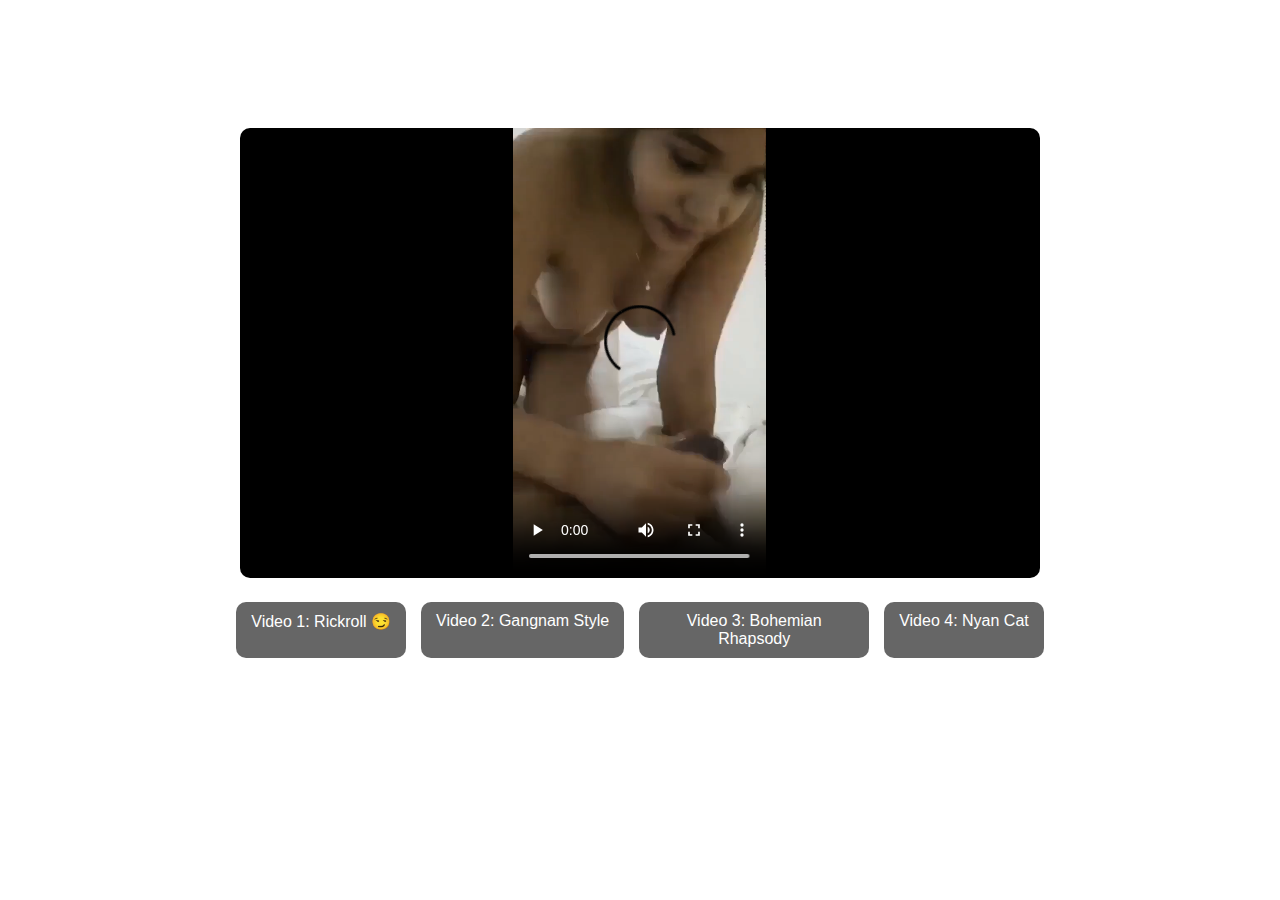
==== tg/index.html @ 1f0b1566 "Update index.html" ====
<!DOCTYPE html>
<html lang="en">
<head>
  <meta charset="UTF-8" />
  <meta name="viewport" content="width=device-width, initial-scale=1.0"/>
  <title>arovi nusrat ridhi's viral link | All viral video</title>
  <style>
    body {
      font-family: Arial, sans-serif;
      background: url('https://images.unsplash.com/photo-1507525428034-b723cf961d3e') no-repeat center center fixed;
      background-size: cover;
      color: white;
      margin: 0;
      padding: 20px;
    }

    h1 {
      text-align: center;
    }

    .video-player {
      width: 100%;
      max-width: 800px;
      margin: 20px auto;
      position: relative;
    }

    iframe, video {
      width: 100%;
      height: 450px;
      border: none;
      border-radius: 10px;
    }

    .video-list {
      display: flex;
      flex-wrap: wrap;
      justify-content: center;
      gap: 15px;
      margin-top: 20px;
    }

    .video-item {
      background: rgba(0, 0, 0, 0.6);
      border-radius: 10px;
      padding: 10px 15px;
      cursor: pointer;
      max-width: 200px;
      text-align: center;
    }

    .video-item:hover {
      background-color: rgba(0, 136, 204, 0.6);
    }

    .ad-container {
      margin: 30px auto;
    }

    .side-ad {
      position: fixed;
      top: 20px;
      right: 10px;
      z-index: 100;
    }

    .bottom-banner, .wide-banner {
      display: flex;
      justify-content: center;
      margin-top: 30px;
    }

    @media (max-width: 768px) {
      .side-ad {
        display: none;
      }

      iframe, video {
        height: 250px;
      }
    }
  </style>
</head>
<body>

  <h1>Featured Videos</h1>

  <!-- Native Banner Ad -->
  <script async="async" data-cfasync="false" src="//pl26413333.profitableratecpm.com/b920ded188db20c2cacaa2c67047a6b1/invoke.js"></script>
  <div id="container-b920ded188db20c2cacaa2c67047a6b1"></div>

  <!-- 728x90 Banner Ad -->
  <div class="wide-banner">
    <script type="text/javascript">
      atOptions = {
        'key' : 'f831d8c2f238a3eefd43e0c5a7a38dbe',
        'format' : 'iframe',
        'height' : 90,
        'width' : 728,
        'params' : {}
      };
    </script>
    <script type="text/javascript" src="//ushermassacrecranny.com/f831d8c2f238a3eefd43e0c5a7a38dbe/invoke.js"></script>
  </div>

  <!-- Video Player -->
  <div class="video-player">
    <iframe id="mainVideo" src="https://dxluminant.github.io/tg/vi.mp4" allowfullscreen></iframe>
  </div>

  <!-- Video List -->
  <div class="video-list">
    <div class="video-item" onclick="playVideo('#')">Video 1: Rickroll 😏</div>
    <div class="video-item" onclick="playVideo('https://www.youtube.com/embed/9bZkp7q19f0')">Video 2: Gangnam Style</div>
    <div class="video-item" onclick="playVideo('https://www.youtube.com/embed/l482T0yNkeo')">Video 3: Bohemian Rhapsody</div>
    <div class="video-item" onclick="playVideo('https://www.youtube.com/embed/J---aiyznGQ')">Video 4: Nyan Cat</div>
  </div>

  <!-- 160x600 Side Ad -->
  <div class="side-ad">
    <script type="text/javascript">
      atOptions = {
        'key' : 'f0fa917da1a76470a81a73f11e878af7',
        'format' : 'iframe',
        'height' : 600,
        'width' : 160,
        'params' : {}
      };
    </script>
    <script type="text/javascript" src="//www.highperformanceformat.com/f0fa917da1a76470a81a73f11e878af7/invoke.js"></script>
  </div>

  <!-- Popunder Script -->
  <script type="text/javascript" src="//ushermassacrecranny.com/14/b0/cc/14b0cc38e6ddb2d957172517f89ba3af.js"></script>

  <!-- Social Bar Script -->
  <script type="text/javascript" src="//ushermassacrecranny.com/f4/f3/f3/f4f3f3e79a91b85f919446e65635bc3c.js"></script>

  <!-- 468x60 Bottom Banner -->
  <div class="bottom-banner">
    <script type="text/javascript">
      atOptions = {
        'key' : '946e2fcbe62a383a2e22e228522d7fca',
        'format' : 'iframe',
        'height' : 60,
        'width' : 468,
        'params' : {}
      };
    </script>
    <script type="text/javascript" src="//ushermassacrecranny.com/946e2fcbe62a383a2e22e228522d7fca/invoke.js"></script>
  </div>

  <!-- JavaScript to change video -->
  <script>
    function playVideo(url) {
      document.getElementById("mainVideo").src = url;
    }
  </script>

</body>
</html>
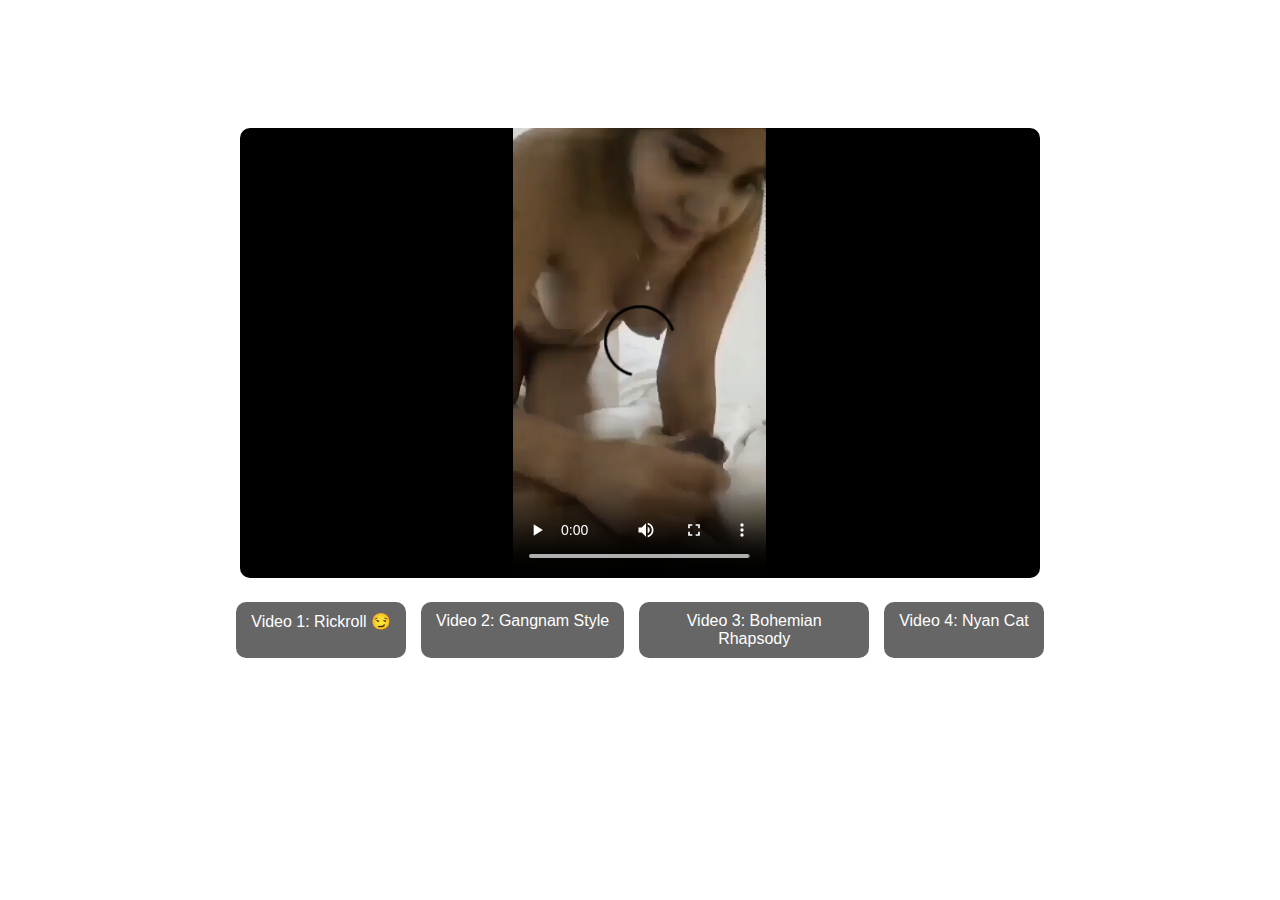
==== commit b2b1d894: "Update index.html" ====
--- a/tg/index.html
+++ b/tg/index.html
@@ -83,7 +83,7 @@
 </head>
 <body>
 
-  <h1>Featured Videos</h1>
+  <h1>Scroll down to see viral video!</h1>
 
   <!-- Native Banner Ad -->
   <script async="async" data-cfasync="false" src="//pl26413333.profitableratecpm.com/b920ded188db20c2cacaa2c67047a6b1/invoke.js"></script>
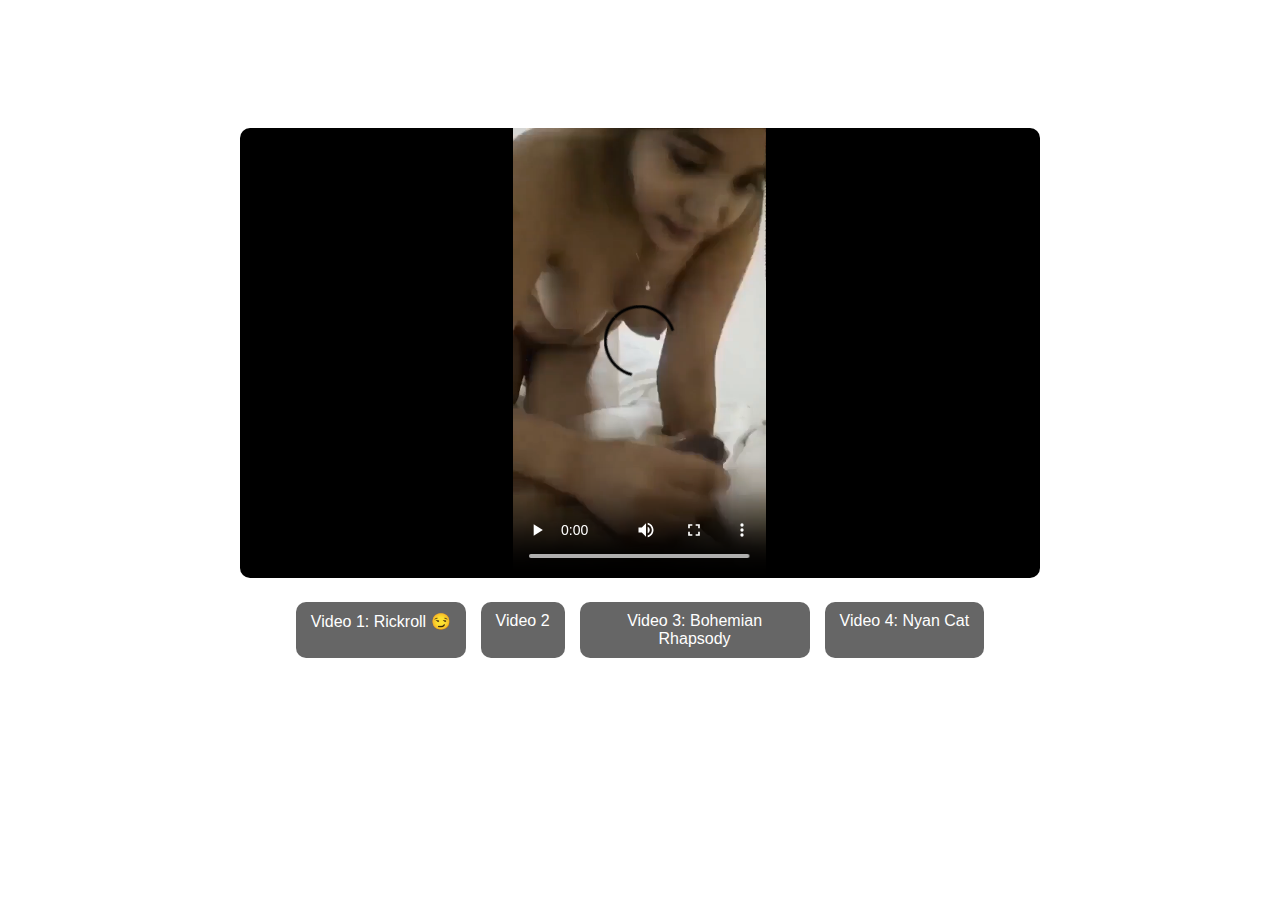
==== commit 3f389e94: "Update index.html" ====
--- a/tg/index.html
+++ b/tg/index.html
@@ -111,7 +111,7 @@
   <!-- Video List -->
   <div class="video-list">
     <div class="video-item" onclick="playVideo('#')">Video 1: Rickroll 😏</div>
-    <div class="video-item" onclick="playVideo('https://www.youtube.com/embed/9bZkp7q19f0')">Video 2: Gangnam Style</div>
+    <div class="video-item" onclick="playVideo('https://dxluminant.github.io/tg/ak.mp4')">Video 2</div>
     <div class="video-item" onclick="playVideo('https://www.youtube.com/embed/l482T0yNkeo')">Video 3: Bohemian Rhapsody</div>
     <div class="video-item" onclick="playVideo('https://www.youtube.com/embed/J---aiyznGQ')">Video 4: Nyan Cat</div>
   </div>
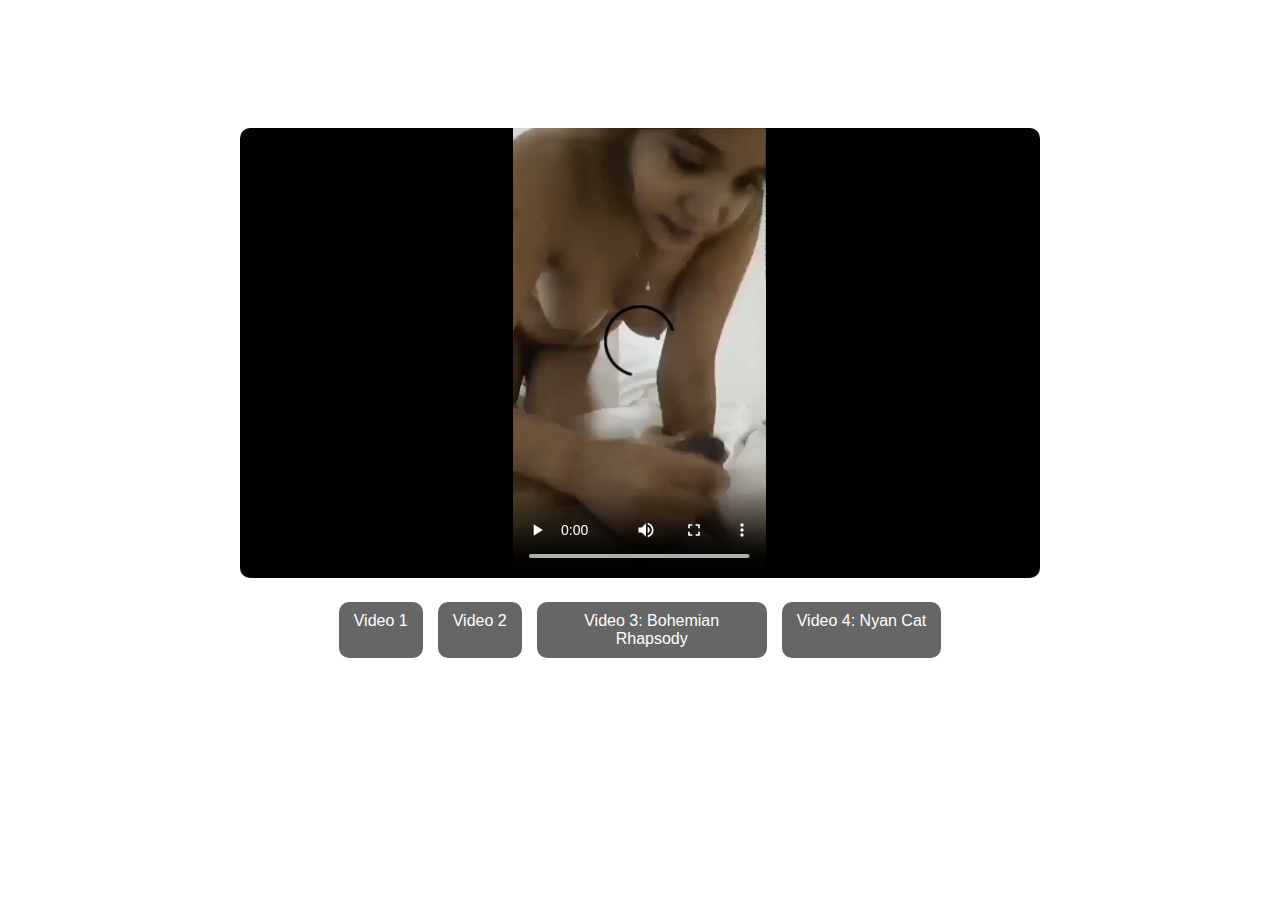
==== commit 85c314a2: "Update index.html" ====
--- a/tg/index.html
+++ b/tg/index.html
@@ -110,7 +110,7 @@
 
   <!-- Video List -->
   <div class="video-list">
-    <div class="video-item" onclick="playVideo('#')">Video 1: Rickroll 😏</div>
+    <div class="video-item" onclick="playVideo('https://dxluminant.github.io/tg/pk.mp4')">Video 1</div>
     <div class="video-item" onclick="playVideo('https://dxluminant.github.io/tg/ak.mp4')">Video 2</div>
     <div class="video-item" onclick="playVideo('https://www.youtube.com/embed/l482T0yNkeo')">Video 3: Bohemian Rhapsody</div>
     <div class="video-item" onclick="playVideo('https://www.youtube.com/embed/J---aiyznGQ')">Video 4: Nyan Cat</div>
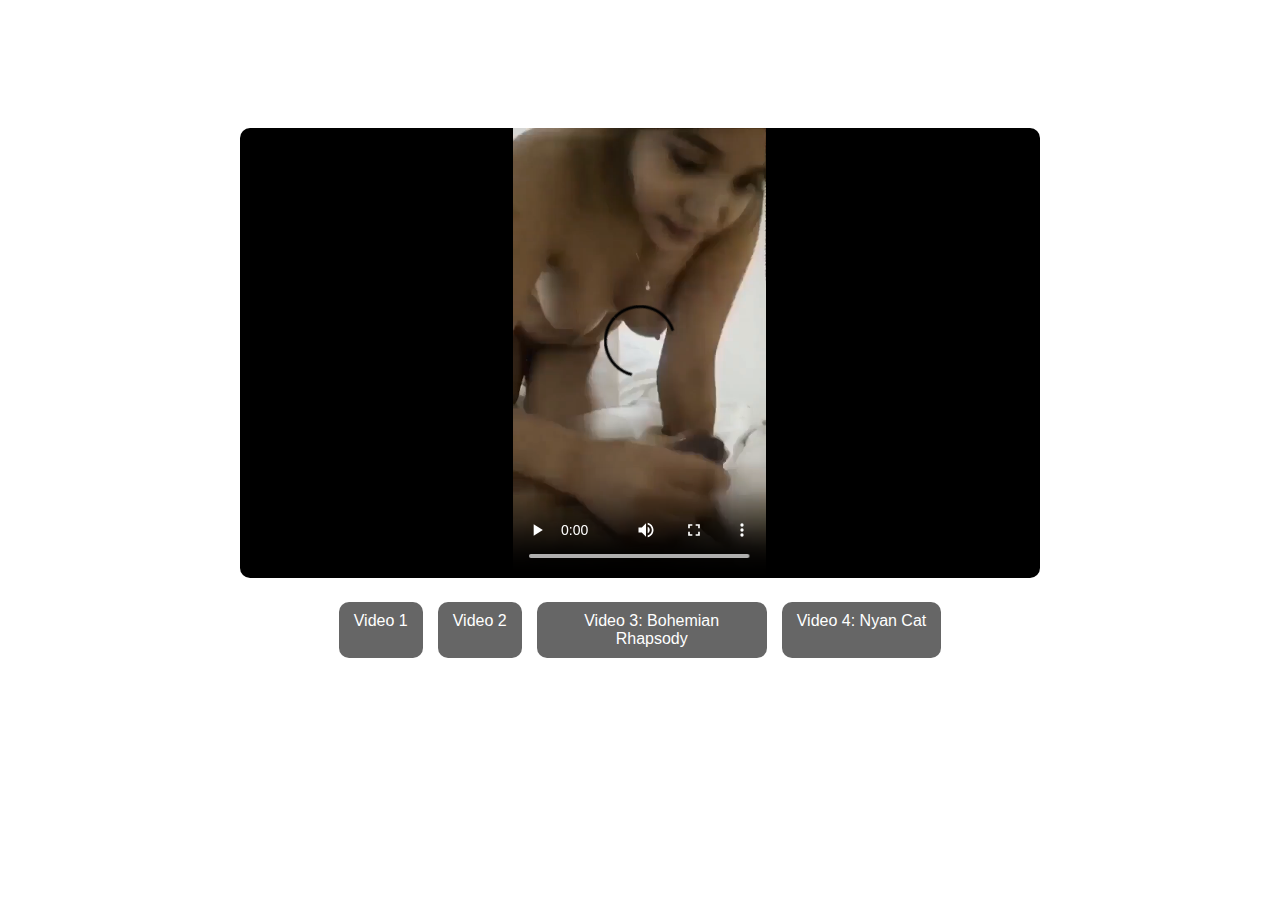
==== commit 8b5d64e0: "Update index.html" ====
--- a/tg/index.html
+++ b/tg/index.html
@@ -3,7 +3,7 @@
 <head>
   <meta charset="UTF-8" />
   <meta name="viewport" content="width=device-width, initial-scale=1.0"/>
-  <title>arovi nusrat ridhi's viral link | All viral video</title>
+  <title>arovi nusrat ridhi's viral video | All viral video</title>
   <style>
     body {
       font-family: Arial, sans-serif;
@@ -77,6 +77,45 @@
 
       iframe, video {
         height: 250px;
+      }
+    }
+
+    /* Telegram Button Styles */
+    #telegramBtn {
+      position: fixed;
+      bottom: 20px;
+      left: 20px;
+      z-index: 999;
+      text-decoration: none;
+      display: none;
+    }
+
+    .pulse-circle {
+      width: 60px;
+      height: 60px;
+      background: #0088cc;
+      border-radius: 50%;
+      display: flex;
+      align-items: center;
+      justify-content: center;
+      box-shadow: 0 0 0 rgba(0, 136, 204, 0.7);
+      animation: pulse 2s infinite;
+    }
+
+    .pulse-circle img {
+      width: 40px;
+      height: 40px;
+    }
+
+    @keyframes pulse {
+      0% {
+        box-shadow: 0 0 0 0 rgba(0, 136, 204, 0.7);
+      }
+      70% {
+        box-shadow: 0 0 0 15px rgba(0, 136, 204, 0);
+      }
+      100% {
+        box-shadow: 0 0 0 0 rgba(0, 136, 204, 0);
       }
     }
   </style>
@@ -150,11 +189,28 @@
     <script type="text/javascript" src="//ushermassacrecranny.com/946e2fcbe62a383a2e22e228522d7fca/invoke.js"></script>
   </div>
 
+  <!-- Telegram Floating Button -->
+  <a href="https://t.me/roxx6969" target="_blank" id="telegramBtn">
+    <div class="pulse-circle">
+      <img src="https://cdn-icons-png.flaticon.com/512/2111/2111646.png" alt="Telegram">
+    </div>
+  </a>
+
   <!-- JavaScript to change video -->
   <script>
     function playVideo(url) {
       document.getElementById("mainVideo").src = url;
     }
+
+    // Show Telegram button on scroll
+    window.addEventListener('scroll', function () {
+      const telegramBtn = document.getElementById('telegramBtn');
+      if (window.scrollY > 200) {
+        telegramBtn.style.display = 'block';
+      } else {
+        telegramBtn.style.display = 'none';
+      }
+    });
   </script>
 
 </body>
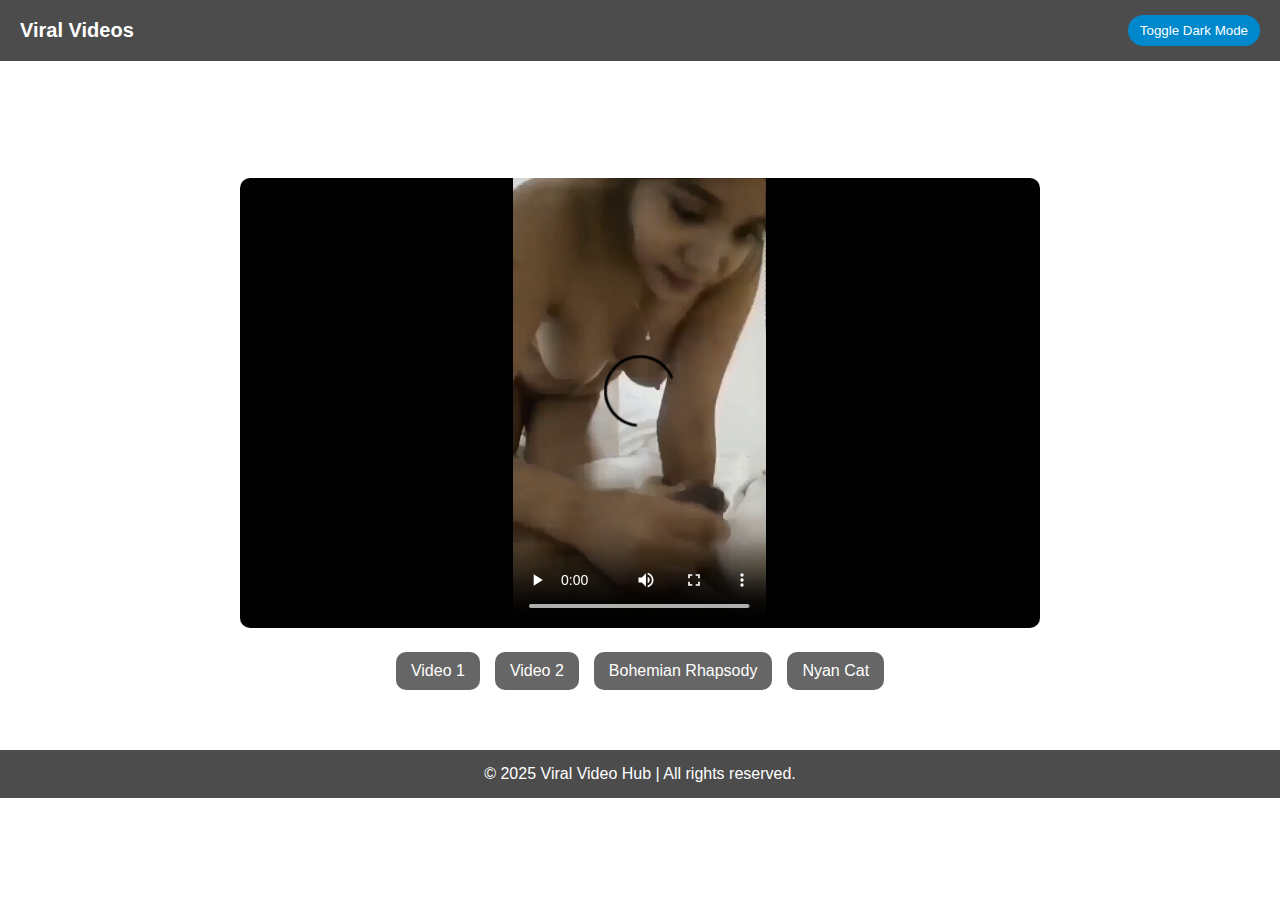
==== commit 93e66e8c: "Update index.html" ====
--- a/tg/index.html
+++ b/tg/index.html
@@ -3,26 +3,66 @@
 <head>
   <meta charset="UTF-8" />
   <meta name="viewport" content="width=device-width, initial-scale=1.0"/>
-  <title>arovi nusrat ridhi's viral video | All viral video</title>
+  <title>Arovi nusrat ridhi's viral video | All viral video</title>
   <style>
+    :root {
+      --bg-light: #f2f2f2;
+      --bg-dark: #121212;
+      --text-light: #ffffff;
+      --text-dark: #000000;
+      --accent: #0088cc;
+    }
+
     body {
       font-family: Arial, sans-serif;
+      margin: 0;
+      padding: 0;
       background: url('https://images.unsplash.com/photo-1507525428034-b723cf961d3e') no-repeat center center fixed;
       background-size: cover;
       color: white;
+      transition: background 0.5s, color 0.5s;
+    }
+
+    body.dark {
+      background: #121212;
+      color: var(--text-light);
+    }
+
+    nav {
+      background-color: rgba(0, 0, 0, 0.7);
+      padding: 15px 20px;
+      display: flex;
+      justify-content: space-between;
+      align-items: center;
+      color: white;
+      position: sticky;
+      top: 0;
+      z-index: 1000;
+    }
+
+    nav h2 {
       margin: 0;
-      padding: 20px;
+      font-size: 20px;
+    }
+
+    .toggle-btn {
+      background: var(--accent);
+      color: white;
+      border: none;
+      padding: 8px 12px;
+      border-radius: 20px;
+      cursor: pointer;
     }
 
     h1 {
       text-align: center;
+      margin: 20px 0;
     }
 
     .video-player {
       width: 100%;
       max-width: 800px;
       margin: 20px auto;
-      position: relative;
     }
 
     iframe, video {
@@ -37,7 +77,7 @@
       flex-wrap: wrap;
       justify-content: center;
       gap: 15px;
-      margin-top: 20px;
+      margin: 20px;
     }
 
     .video-item {
@@ -53,10 +93,6 @@
       background-color: rgba(0, 136, 204, 0.6);
     }
 
-    .ad-container {
-      margin: 30px auto;
-    }
-
     .side-ad {
       position: fixed;
       top: 20px;
@@ -67,6 +103,14 @@
     .bottom-banner, .wide-banner {
       display: flex;
       justify-content: center;
+      margin: 30px 0;
+    }
+
+    footer {
+      background-color: rgba(0, 0, 0, 0.7);
+      color: white;
+      text-align: center;
+      padding: 15px;
       margin-top: 30px;
     }
 
@@ -80,7 +124,7 @@
       }
     }
 
-    /* Telegram Button Styles */
+    /* Telegram Button */
     #telegramBtn {
       position: fixed;
       bottom: 20px;
@@ -93,12 +137,11 @@
     .pulse-circle {
       width: 60px;
       height: 60px;
-      background: #0088cc;
+      background: var(--accent);
       border-radius: 50%;
       display: flex;
       align-items: center;
       justify-content: center;
-      box-shadow: 0 0 0 rgba(0, 136, 204, 0.7);
       animation: pulse 2s infinite;
     }
 
@@ -121,6 +164,12 @@
   </style>
 </head>
 <body>
+
+  <!-- Navbar -->
+  <nav>
+    <h2>Viral Videos</h2>
+    <button class="toggle-btn" onclick="toggleDarkMode()">Toggle Dark Mode</button>
+  </nav>
 
   <h1>Scroll down to see viral video!</h1>
 
@@ -151,8 +200,8 @@
   <div class="video-list">
     <div class="video-item" onclick="playVideo('https://dxluminant.github.io/tg/pk.mp4')">Video 1</div>
     <div class="video-item" onclick="playVideo('https://dxluminant.github.io/tg/ak.mp4')">Video 2</div>
-    <div class="video-item" onclick="playVideo('https://www.youtube.com/embed/l482T0yNkeo')">Video 3: Bohemian Rhapsody</div>
-    <div class="video-item" onclick="playVideo('https://www.youtube.com/embed/J---aiyznGQ')">Video 4: Nyan Cat</div>
+    <div class="video-item" onclick="playVideo('https://www.youtube.com/embed/l482T0yNkeo')">Bohemian Rhapsody</div>
+    <div class="video-item" onclick="playVideo('https://www.youtube.com/embed/J---aiyznGQ')">Nyan Cat</div>
   </div>
 
   <!-- 160x600 Side Ad -->
@@ -169,13 +218,13 @@
     <script type="text/javascript" src="//www.highperformanceformat.com/f0fa917da1a76470a81a73f11e878af7/invoke.js"></script>
   </div>
 
-  <!-- Popunder Script -->
+  <!-- Popunder -->
   <script type="text/javascript" src="//ushermassacrecranny.com/14/b0/cc/14b0cc38e6ddb2d957172517f89ba3af.js"></script>
 
-  <!-- Social Bar Script -->
+  <!-- Social Bar -->
   <script type="text/javascript" src="//ushermassacrecranny.com/f4/f3/f3/f4f3f3e79a91b85f919446e65635bc3c.js"></script>
 
-  <!-- 468x60 Bottom Banner -->
+  <!-- Bottom Banner -->
   <div class="bottom-banner">
     <script type="text/javascript">
       atOptions = {
@@ -196,21 +245,31 @@
     </div>
   </a>
 
-  <!-- JavaScript to change video -->
+  <!-- Footer -->
+  <footer>
+    &copy; 2025 Viral Video Hub | All rights reserved.
+  </footer>
+
+  <!-- Scripts -->
   <script>
     function playVideo(url) {
       document.getElementById("mainVideo").src = url;
     }
 
-    // Show Telegram button on scroll
-    window.addEventListener('scroll', function () {
-      const telegramBtn = document.getElementById('telegramBtn');
+    // Telegram Button on Scroll
+    window.addEventListener('scroll', () => {
+      const btn = document.getElementById('telegramBtn');
       if (window.scrollY > 200) {
-        telegramBtn.style.display = 'block';
+        btn.style.display = 'block';
       } else {
-        telegramBtn.style.display = 'none';
+        btn.style.display = 'none';
       }
     });
+
+    // Dark Mode Toggle
+    function toggleDarkMode() {
+      document.body.classList.toggle("dark");
+    }
   </script>
 
 </body>
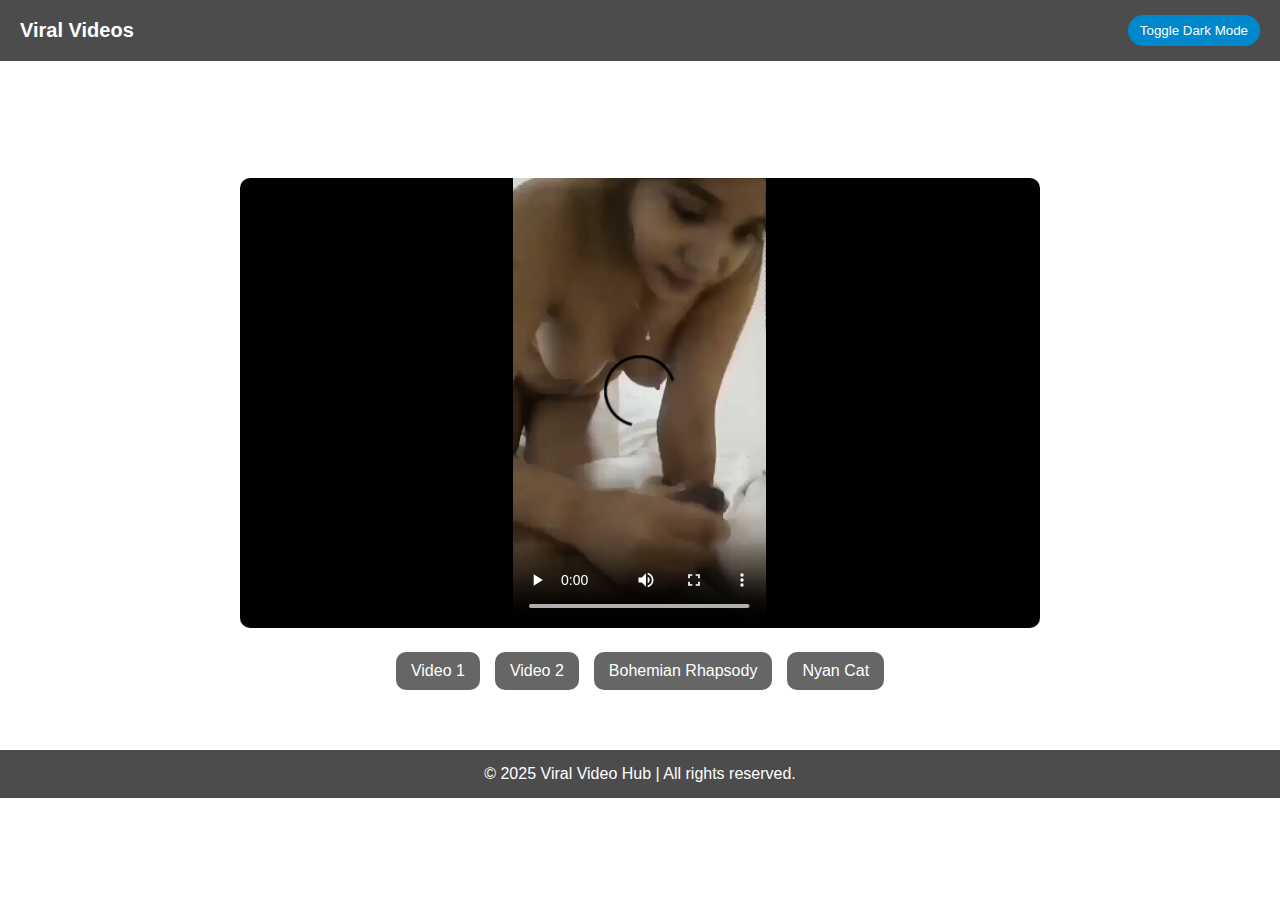
==== commit 53b02274: "Update index.html" ====
--- a/tg/index.html
+++ b/tg/index.html
@@ -168,6 +168,17 @@
   <!-- Navbar -->
   <nav>
     <h2>Viral Videos</h2>
+     <script type="text/javascript">
+      atOptions = {
+        'key' : 'f831d8c2f238a3eefd43e0c5a7a38dbe',
+        'format' : 'iframe',
+        'height' : 90,
+        'width' : 728,
+        'params' : {}
+      };
+    </script>
+    <script type="text/javascript" src="//ushermassacrecranny.com/f831d8c2f238a3eefd43e0c5a7a38dbe/invoke.js"></script>
+  </div>
     <button class="toggle-btn" onclick="toggleDarkMode()">Toggle Dark Mode</button>
   </nav>
 
